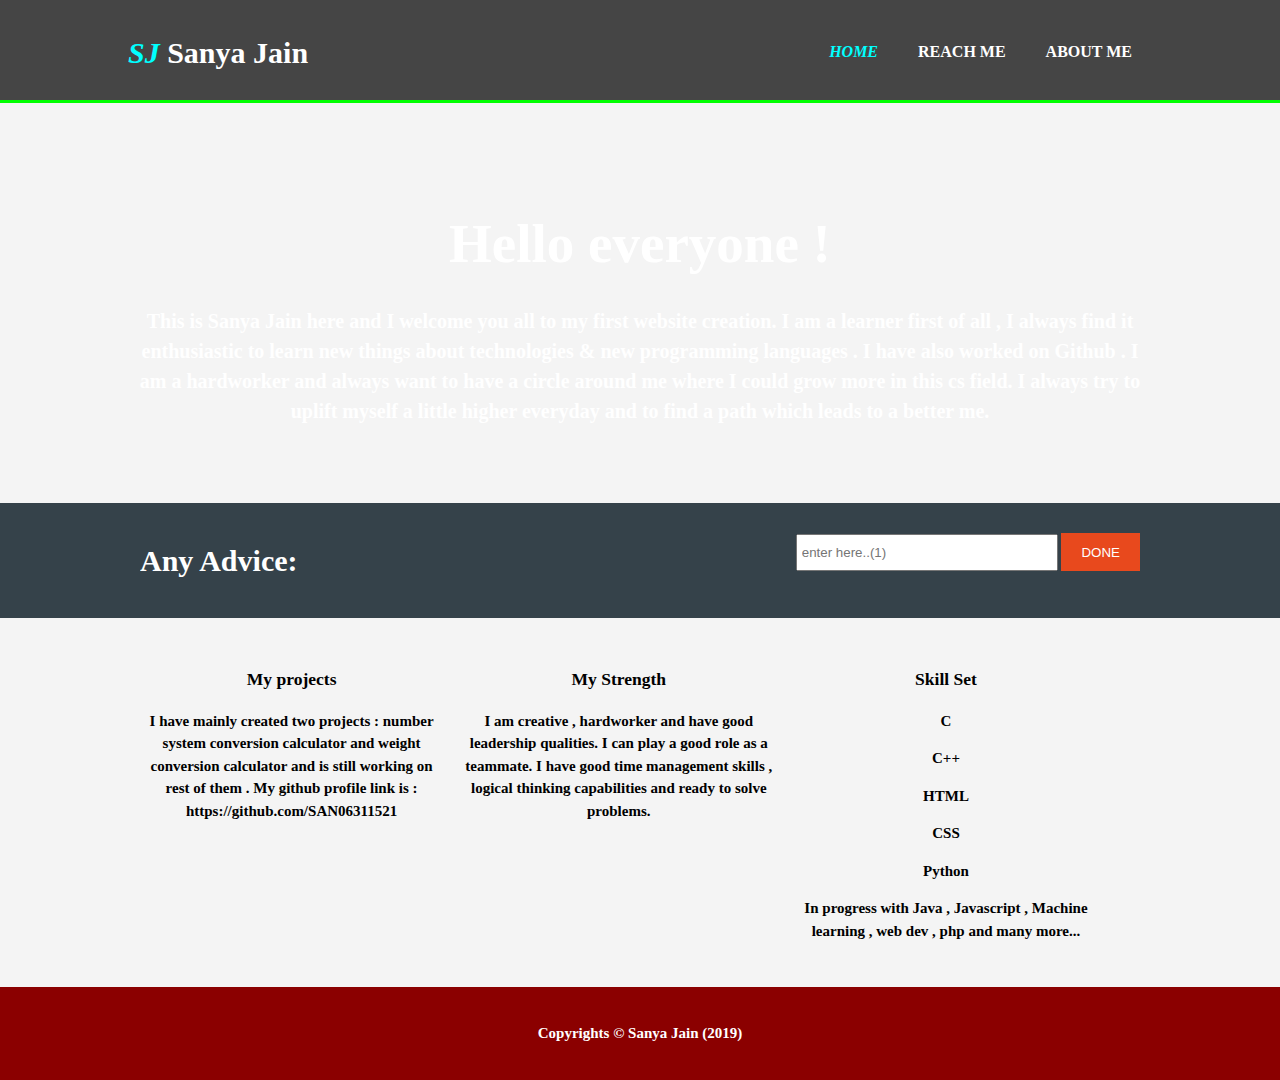
==== index.html @ 8e436dd3 "Initial commit" ====
<!DOCTYPE html>
<html>
 <head>
      <title>my website | welcome </title>
      <link rel="stylesheet" href="./css/css/style.css">
 </head>
  <body>
    <header>
      <div class="container">
        <div id="branding">
           <h1><span class="highlight">SJ  </span>Sanya Jain</h1>
         </div>
          <nav>
             <ul>
               <li class="current"> <a href="index.html">Home</a></li>
               <li><a href="about.html"> Reach Me </a></li>
               <li><a href="services.html"> About Me </a></li>
             </ul>
           </nav>
         </div>
    </header>

    <section id="showcase">
      <div class="container">
<h1 class="heartBeat">Hello everyone !</h1>
     <p class="heartBeat">This is Sanya Jain here and I welcome you all to my first website creation. I am a learner first of all , I always find it enthusiastic to learn new things about technologies & new programming languages . I have also worked on Github . I am a hardworker and always want to have a circle around me where I could grow more in this cs field. I always try to uplift myself a little higher everyday and to find a path which leads to a better me.</p>

  </div>

</section>

  <section id="newsletter">
     <div class="container">
<h1>Any Advice:</h1>
<form>
<input type="email" placeholder="enter here..(1)">
<button type="submit" class="button_1">DONE</button>
</form>
</div>
</section>

 <section id="boxes">
   <div class="container">
     <div class="box">
<h3>My projects </h3>
<p>I have mainly created two projects :
   number system conversion calculator and weight conversion calculator and is still working on rest of them .
  My github profile link is : https://github.com/SAN06311521</p>
</div>
<div class="box">
<h3>My Strength</h3>
<p>I am creative , hardworker and have good leadership qualities. I can play a good role as a teammate. I have good time management skills , logical thinking capabilities and ready to solve problems.</p>
     </div>
     <div class="box">
     <h3>Skill Set</h3>
     <p>C</p>
     <p>C++</p>
     <p>HTML</p>
     <p>CSS</p>
     <p>Python</p>
     <p>In progress with Java , Javascript , Machine learning , web dev , php and many more...</p>
          </div>
   </div>
 </section>
 <footer>
<p> Copyrights &copy; Sanya Jain (2019)</p>
 </footer>
  </body>
</html>
---- css/css/style.css ----
body{
 font-size: 15px;
 line-height: 1.5;
 font-family: 'Hanuman' ;
 font-weight: bold;
 padding: 0;
 margin: 0;
 background-color:#f4f4f4;
}
/* global */
.container{
   width: 80%;
   margin: auto;
   overflow: hidden;
}
 ul{
  margin: 0;
  padding: 0;
}
.button_1{
  height: 38px;
  background: #e8491d;
  border: 0;
  padding-left: 20px;
  padding-right: 20px;
  color: #ffffff;
}
.dark{
  padding: 15px;
  background: #35424a;
  color: #ffffff;
  margin-top: 10px;
  margin-bottom: 10px;
}

.pp{
padding-bottom: 20px;
text-align: right;
margin-top: 50px;
}

header{
   background: #454545;
   color: #ffffff;
   padding-top: 30px;
   min-height: 70px;
   border-bottom: #00ff00 3px solid;
}

header a{
  color: #ffffff;
  text-decoration: none;
  text-transform: uppercase;
  font-size: 16px;
}



header li{
  float: left;
  display: inline;
  padding: 0 20px 0 20px;
}

header #branding{
  float:left;
}
header #branding h1{
  margin: 0;
}
header nav{
  float: right;
  margin-top: 10px;
}
header .highlight, header .current a{
  color: #00ffff;
  font-weight: bold;
  font-style: italic;
}
header a:hover{
  color: yellow;
  font-weight: bold;
}

/* showcase */
#showcase{
  min-height: 400px;
  background: url("file:///C:/Users/indian/Desktop/project/images/code2.PNG") no-repeat 0;
  background-position: center;
  background-size: cover;
  background-attachment: fixed;
  text-align: center;
  color: white;

}

#showcase h1{
  margin-top: 100px;
  font-size: 55px;
  margin-bottom: 10px;
}

#showcase p{
  font-size: 20px;
}

#newsletter{
  padding: 15px;
  color: #ffffff;
  background: #35424a;
}

#newsletter h1{
  float: left;
}

#newsletter form{
  float: right;
  margin-top: 15px;
}
#newsletter input[type="email"]{
  padding: 4px;
  height: 25px;
  width: 250px;
}

/* boxes */
#boxes{
  margin-top: 20px;
}

#boxes .box{
  float: left;
  text-align: center;
  width: 30%;
  padding: 10px;
}

/* sidebar */
aside#sidebar{
  float: right;
  width: 30%;
  margin-top: 10px;
}

aside#sidebar .quote input, aside#sidebar .quote textarea{
  width: 90%;
  padding: 5px;
}

/* main-col */
article#main-col{
  float: left;
  width: 50%;
  font-style: italic;
}
/* services */
ul#services li{
  list-style: none;
  padding: 20px;
  border: #cccccc solid 1px;
  margin-bottom: 5px;
  background: #e6e6e6;
}

footer{
  padding: 20px;
  margin-top: 20px;
  color: #ffffff;
  background-color: #8B0000;
  text-align: center;
}

/* media queries */
@media(max-width: 768px) {
  header #branding,
  header nav,
  header nav li,
  #newsletter h1,
  #newsletter form,
  boxes .box,
  article#main-col,
  aside#sidebar{
    float: none;
    text-align: center;
    width: 100%;
  }
  header{
    padding-bottom: 20px;
  }
  #showcase h1{
    margin-top: 40px;
  }
  #newsletter button, quote button{
    display: block;
    width: 100%;
  }
  #newsletter form input[type"email"], .quote input, .quote textarea {
    width: 100%;
    margin-bottom: 5px;
  }
}

@keyframes heartBeat {
  0% {
    -webkit-transform: scale(1);
    transform: scale(1);
  }

  14% {
    -webkit-transform: scale(1.3);
    transform: scale(1.3);
  }

  28% {
    -webkit-transform: scale(1);
    transform: scale(1);
  }

  42% {
    -webkit-transform: scale(1.3);
    transform: scale(1.3);
  }

  70% {
    -webkit-transform: scale(1);
    transform: scale(1);
  }
}

.heartBeat {
  -webkit-animation-name: heartBeat;
  animation-name: heartBeat;
  -webkit-animation-duration: 1.3s;
  animation-duration: 1.3s;
  -webkit-animation-timing-function: ease-in-out;
  animation-timing-function: ease-in-out;
}
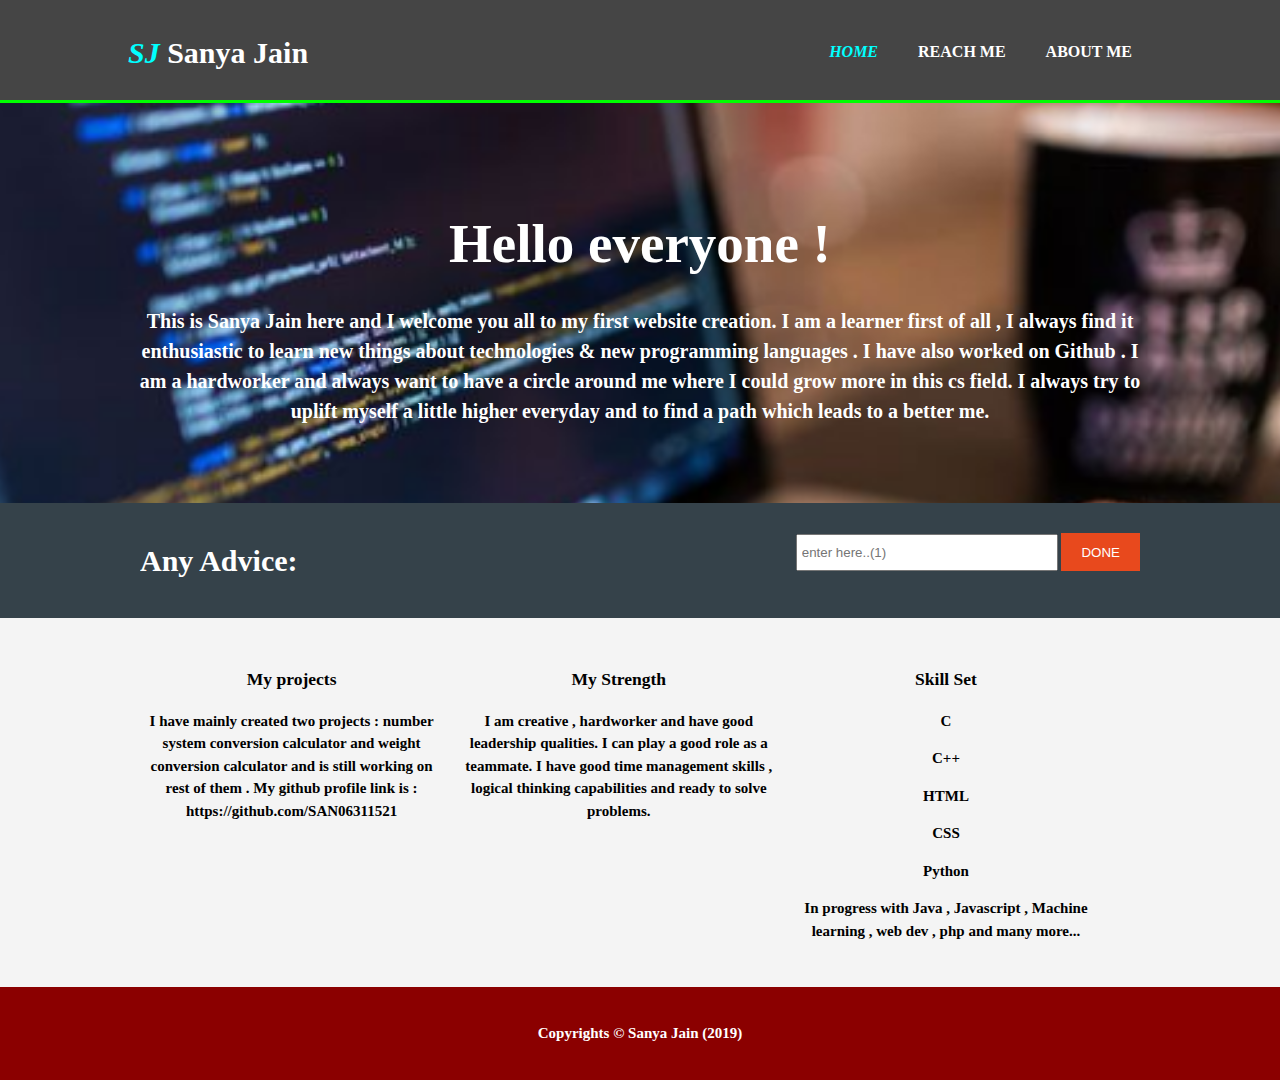
==== commit 0896c718: "Update index.html" ====
--- a/index.html
+++ b/index.html
@@ -2,7 +2,7 @@
 <html>
  <head>
       <title>my website | welcome </title>
-      <link rel="stylesheet" href="./css/css/style.css">
+      <link rel="stylesheet" href="./css/style.css">
  </head>
   <body>
     <header>
--- a/css/style.css
+++ b/css/style.css
@@ -0,0 +1,238 @@
+body{
+ font-size: 15px;
+ line-height: 1.5;
+ font-family: 'Hanuman' ;
+ font-weight: bold;
+ padding: 0;
+ margin: 0;
+ background-color:#f4f4f4;
+}
+/* global */
+.container{
+   width: 80%;
+   margin: auto;
+   overflow: hidden;
+}
+ ul{
+  margin: 0;
+  padding: 0;
+}
+.button_1{
+  height: 38px;
+  background: #e8491d;
+  border: 0;
+  padding-left: 20px;
+  padding-right: 20px;
+  color: #ffffff;
+}
+.dark{
+  padding: 15px;
+  background: #35424a;
+  color: #ffffff;
+  margin-top: 10px;
+  margin-bottom: 10px;
+}
+
+.pp{
+padding-bottom: 20px;
+text-align: right;
+margin-top: 50px;
+}
+
+header{
+   background: #454545;
+   color: #ffffff;
+   padding-top: 30px;
+   min-height: 70px;
+   border-bottom: #00ff00 3px solid;
+}
+
+header a{
+  color: #ffffff;
+  text-decoration: none;
+  text-transform: uppercase;
+  font-size: 16px;
+}
+
+
+
+header li{
+  float: left;
+  display: inline;
+  padding: 0 20px 0 20px;
+}
+
+header #branding{
+  float:left;
+}
+header #branding h1{
+  margin: 0;
+}
+header nav{
+  float: right;
+  margin-top: 10px;
+}
+header .highlight, header .current a{
+  color: #00ffff;
+  font-weight: bold;
+  font-style: italic;
+}
+header a:hover{
+  color: yellow;
+  font-weight: bold;
+}
+
+/* showcase */
+#showcase{
+  min-height: 400px;
+  background: url("../images/code2.PNG") no-repeat 0;
+  background-position: center;
+  background-size: cover;
+  background-attachment: fixed;
+  text-align: center;
+  color: white;
+
+}
+
+#showcase h1{
+  margin-top: 100px;
+  font-size: 55px;
+  margin-bottom: 10px;
+}
+
+#showcase p{
+  font-size: 20px;
+}
+
+#newsletter{
+  padding: 15px;
+  color: #ffffff;
+  background: #35424a;
+}
+
+#newsletter h1{
+  float: left;
+}
+
+#newsletter form{
+  float: right;
+  margin-top: 15px;
+}
+#newsletter input[type="email"]{
+  padding: 4px;
+  height: 25px;
+  width: 250px;
+}
+
+/* boxes */
+#boxes{
+  margin-top: 20px;
+}
+
+#boxes .box{
+  float: left;
+  text-align: center;
+  width: 30%;
+  padding: 10px;
+}
+
+/* sidebar */
+aside#sidebar{
+  float: right;
+  width: 30%;
+  margin-top: 10px;
+}
+
+aside#sidebar .quote input, aside#sidebar .quote textarea{
+  width: 90%;
+  padding: 5px;
+}
+
+/* main-col */
+article#main-col{
+  float: left;
+  width: 50%;
+  font-style: italic;
+}
+/* services */
+ul#services li{
+  list-style: none;
+  padding: 20px;
+  border: #cccccc solid 1px;
+  margin-bottom: 5px;
+  background: #e6e6e6;
+}
+
+footer{
+  padding: 20px;
+  margin-top: 20px;
+  color: #ffffff;
+  background-color: #8B0000;
+  text-align: center;
+}
+
+/* media queries */
+@media(max-width: 768px) {
+  header #branding,
+  header nav,
+  header nav li,
+  #newsletter h1,
+  #newsletter form,
+  boxes .box,
+  article#main-col,
+  aside#sidebar{
+    float: none;
+    text-align: center;
+    width: 100%;
+  }
+  header{
+    padding-bottom: 20px;
+  }
+  #showcase h1{
+    margin-top: 40px;
+  }
+  #newsletter button, quote button{
+    display: block;
+    width: 100%;
+  }
+  #newsletter form input[type"email"], .quote input, .quote textarea {
+    width: 100%;
+    margin-bottom: 5px;
+  }
+}
+
+@keyframes heartBeat {
+  0% {
+    -webkit-transform: scale(1);
+    transform: scale(1);
+  }
+
+  14% {
+    -webkit-transform: scale(1.3);
+    transform: scale(1.3);
+  }
+
+  28% {
+    -webkit-transform: scale(1);
+    transform: scale(1);
+  }
+
+  42% {
+    -webkit-transform: scale(1.3);
+    transform: scale(1.3);
+  }
+
+  70% {
+    -webkit-transform: scale(1);
+    transform: scale(1);
+  }
+}
+
+.heartBeat {
+  -webkit-animation-name: heartBeat;
+  animation-name: heartBeat;
+  -webkit-animation-duration: 1.3s;
+  animation-duration: 1.3s;
+  -webkit-animation-timing-function: ease-in-out;
+  animation-timing-function: ease-in-out;
+}
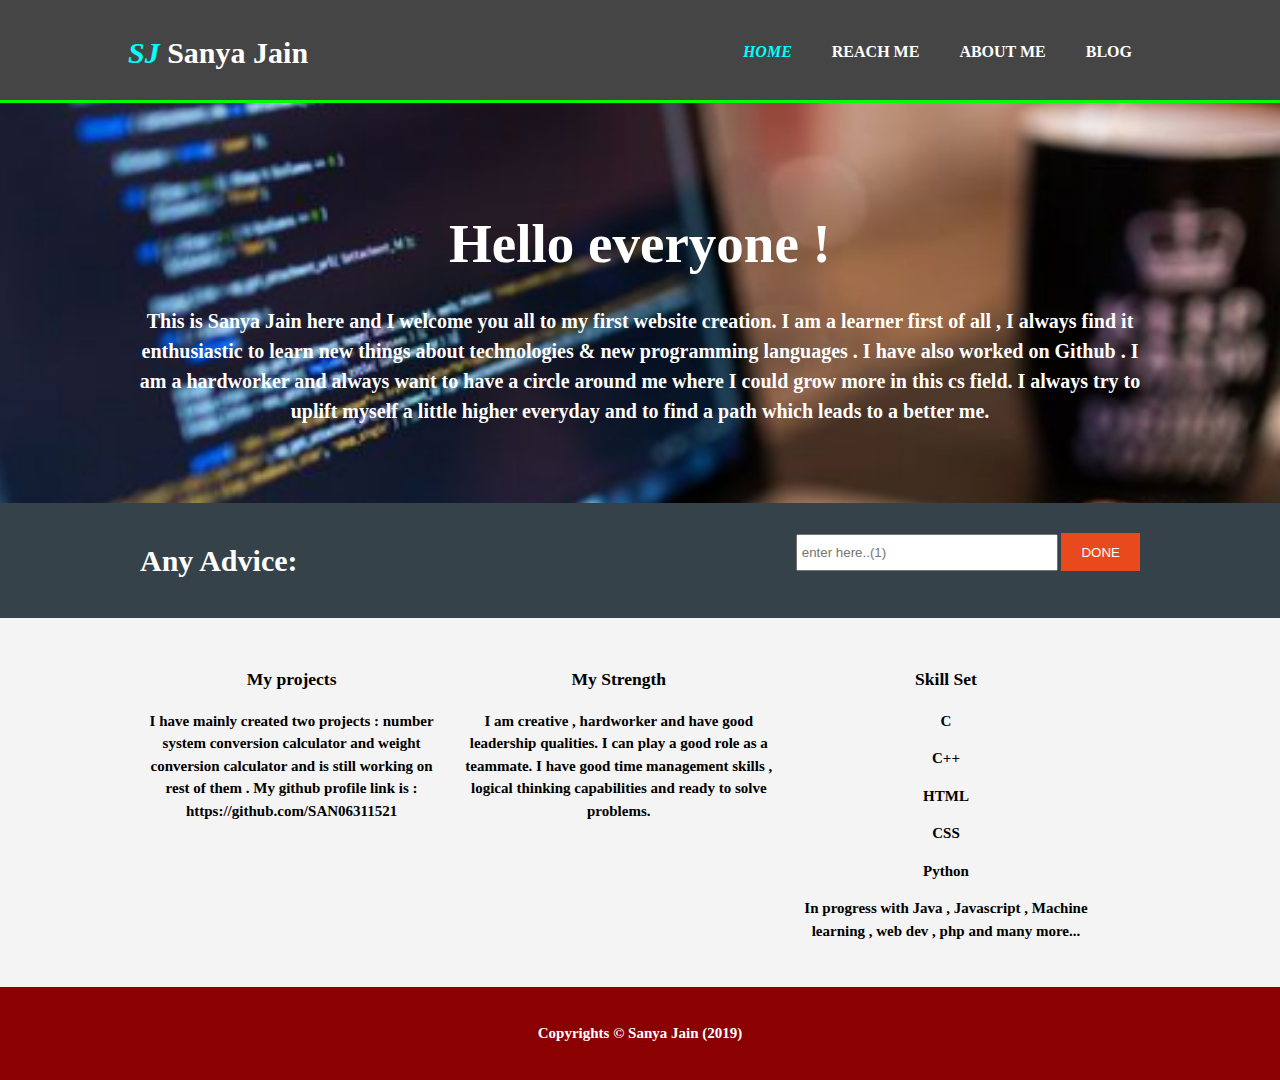
==== commit f7824296: "Update index.html" ====
--- a/index.html
+++ b/index.html
@@ -14,8 +14,9 @@
              <ul>
                <li class="current"> <a href="index.html">Home</a></li>
                <li><a href="about.html"> Reach Me </a></li>
-               <li><a href="services.html"> About Me </a></li>
-             </ul>
+              <li><a href="services.html"> About Me </a></l>
+              <li><a href="blog.html"> Blog </a></li>
+           </ul>
            </nav>
          </div>
     </header>
